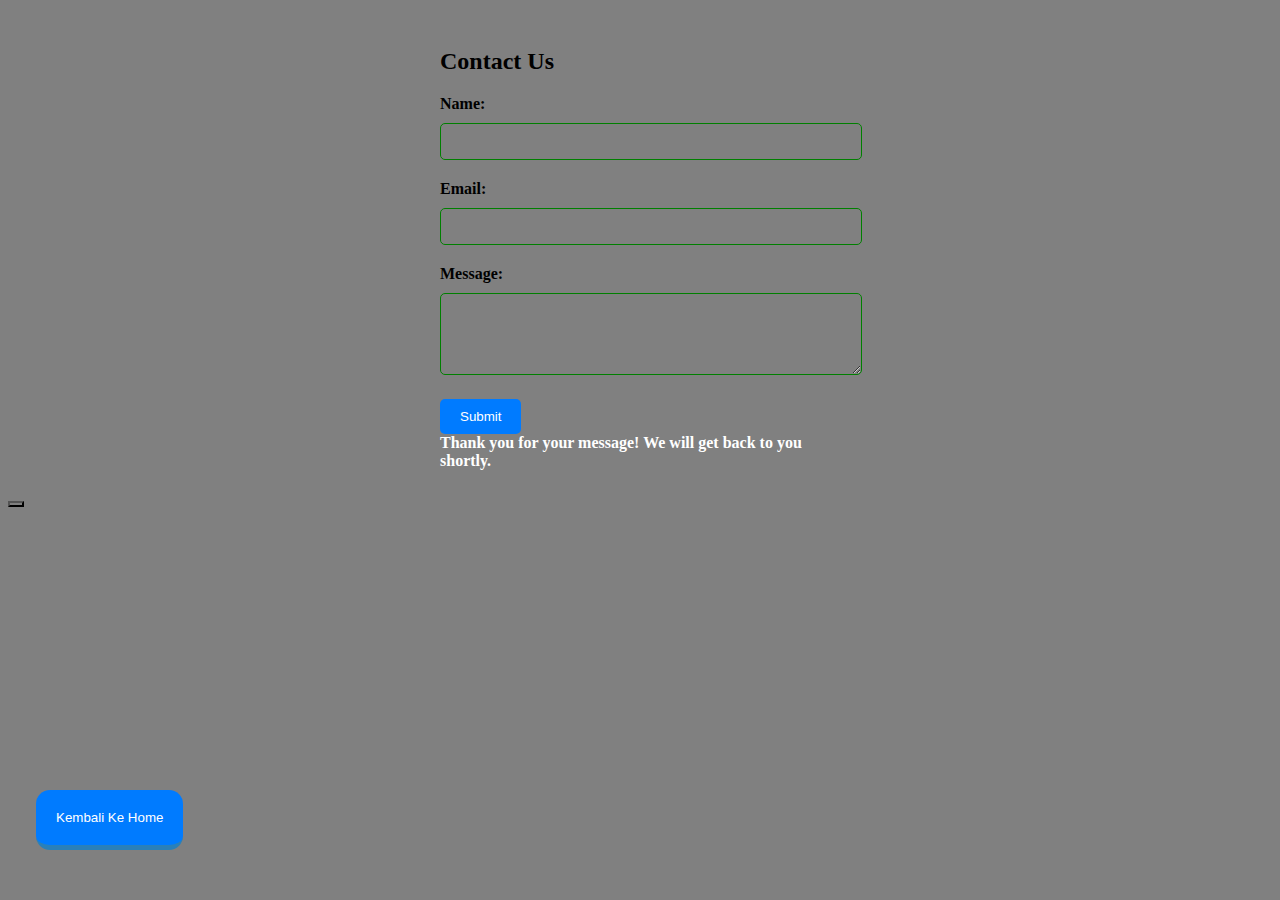
==== contact.html @ 1c846603 "Add files via upload" ====
<!DOCTYPE html>
<html lang="en">
<head>
    <meta charset="UTF-8">
    <meta name="viewport" content="width=device-width, initial-scale=1.0">
    <link rel="stylesheet" href="contact.css">
    <title>Contact Form</title>
  <style>
    /* Your CSS code goes here (copy the CSS from the previous response) */
  </style>
</head>
<body>
  <div class="contact-form">
    <h2>Contact Us</h2>
    <form action="submit.php" method="post">
      <label class="label-1" for="name">Name:</label>
      <input type="text" id="name" name="name" required>

      <label class="label-1" for="email">Email:</label>
      <input type="email" id="email" name="email" required>

      <label class="label-1" for="message">Message:</label>
      <textarea id="message" name="message" rows="4" required></textarea>

      <input type="submit" value="Submit">
    </form>
    <div class="success-message">Thank you for your message! We will get back to you shortly.</div>
  </div>
  <div class="btn">
    <button><a href="index.html">Kembali Ke Home</a></button>
    <style>
        .btn button a {
            color: white;
                text-decoration: none;
                background-color: #007BFF;
                margin: 20px;
                padding: 20px;
                border-radius: 14px;
                position: absolute;
                bottom: 30px;
                align-items: center;
                border-bottom:5px solid #2A80B9;
        }
    </style>
  </div>
</body>
</html>
---- contact.css ----
* {
    background-color: gray;
}


.contact-form {
    max-width: 400px;
    margin: 0 auto;
    padding: 20px;
  }
  
  /* Styles for form labels */
  .contact-form label {
    display: block;
    margin-bottom: 10px;
    font-weight: bold;
  }
  
  /* Styles for form input fields */
  .contact-form input[type="text"],
  .contact-form input[type="email"],
  .contact-form textarea {
    width: 100%;
    padding: 10px;
    margin-bottom: 20px;
    border: 1px solid green;
    border-radius: 5px;
  }
  
  /* Style the submit button */
  .contact-form input[type="submit"] {
    background-color: #007BFF;
    color: #fff;
    border: none;
    padding: 10px 20px;
    border-radius: 5px;
    cursor: pointer;
  }
  
  /* Style the submit button on hover */
  .contact-form input[type="submit"]:hover {
    background-color: #0056b3;
  }
  
  /* Style for success message */
  .contact-form .success-message {
    color: white;
    font-weight: bold;
  }
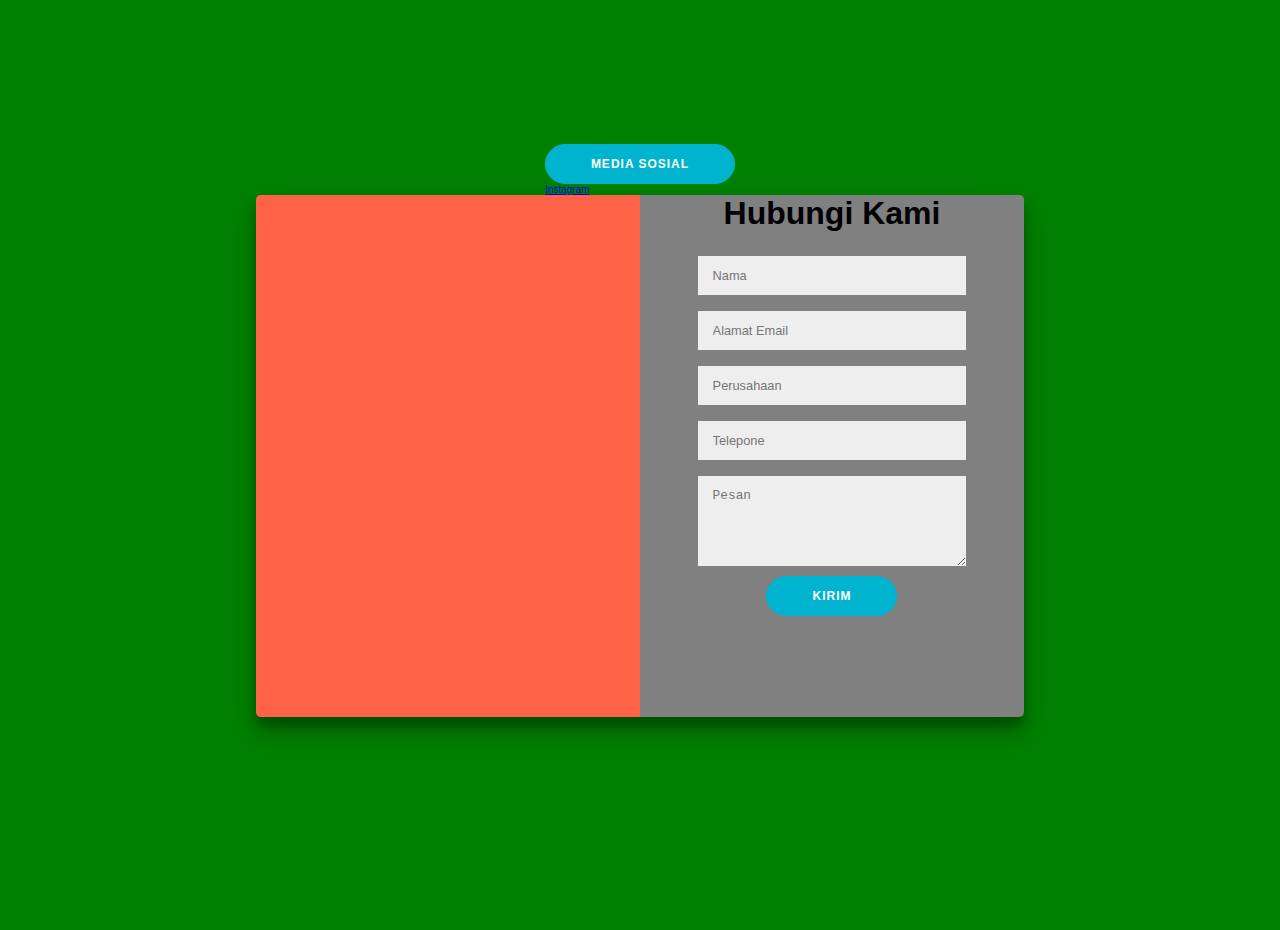
==== commit af372ab7: "Update contact.html" ====
--- a/contact.html
+++ b/contact.html
@@ -1,47 +1,190 @@
 <!DOCTYPE html>
 <html lang="en">
 <head>
-    <meta charset="UTF-8">
-    <meta name="viewport" content="width=device-width, initial-scale=1.0">
-    <link rel="stylesheet" href="contact.css">
-    <title>Contact Form</title>
-  <style>
-    /* Your CSS code goes here (copy the CSS from the previous response) */
-  </style>
+  <meta charset="UTF-8">
+  <meta name="viewport" content="width=device-width, initial-scale=1.0">
+  <link rel="stylesheet" href="contact.css">
+  <title>Contact</title>
 </head>
 <body>
-  <div class="contact-form">
-    <h2>Contact Us</h2>
-    <form action="submit.php" method="post">
-      <label class="label-1" for="name">Name:</label>
-      <input type="text" id="name" name="name" required>
+  <div class="navbar">
+    
+    <div class="dropdown">
+      <button class="dropbtn">Media Sosial
+        <i class="fa fa-caret-down"></i>
+      </button>
+      <div class="dropdown-content">
+        <a href="https://www.instagram.com/rkaa_alff_13/">Instagram</a>
+      </div>
+    </div>
+  </div>
 
-      <label class="label-1" for="email">Email:</label>
-      <input type="email" id="email" name="email" required>
+  </div>
+  <div class="container">
 
-      <label class="label-1" for="message">Message:</label>
-      <textarea id="message" name="message" rows="4" required></textarea>
+    <div class="card-container">
+        <div class="left">
+            <div class="left-container">
+              
+            </div>
+        </div>
+        <div class="right">
+            <div class="right-container">
+                <form action="">
+                    <h2 class="lg-view">Hubungi Kami</h2>
+                    <h2 class="sm-view">Hubungi Kami</h2>
+                    <input type="text" placeholder="Nama">
+                    <input type="email" placeholder="Alamat Email">
+                    <input type="text" placeholder="Perusahaan" autocomplete="off">
+                    <input type="phone" placeholder="Telepone" autocomplete="off">
+                    <textarea rows="10" placeholder="Pesan"></textarea>
+                    <button>Kirim</button>
+                </form>
+                <style>
+                  * {
+    box-sizing: border-box;
+    margin: 0;
+}
 
-      <input type="submit" value="Submit">
-    </form>
-    <div class="success-message">Thank you for your message! We will get back to you shortly.</div>
-  </div>
-  <div class="btn">
-    <button><a href="index.html">Kembali Ke Home</a></button>
-    <style>
-        .btn button a {
-            color: white;
-                text-decoration: none;
-                background-color: #007BFF;
-                margin: 20px;
-                padding: 20px;
-                border-radius: 14px;
-                position: absolute;
-                bottom: 30px;
-                align-items: center;
-                border-bottom:5px solid #2A80B9;
-        }
-    </style>
-  </div>
+body {
+    background: green;
+    display: flex;
+    justify-content: center;
+    align-items: center;
+    flex-direction: column;
+    font-family: "Montserrat", sans-serif;
+    font-size: 10px;
+    height: 100vh;
+    margin: -20px 0 50px;
+    padding: 10px;
+}
+
+.container {
+    background-color: gray;
+    border-radius: 5px;
+    box-shadow: 0 14px 28px rgba(0, 0, 0, 0.25), 0 10px 10px rgba(0, 0, 0, 0.22);
+    position: relative;
+    overflow: hidden;
+    width: 768px;
+    max-width: 100%;
+    min-height: 522px;
+    min-width: 370px;
+}
+
+.card-container {
+    display: flex;
+}
+
+.left {
+    flex: 1;
+    height: 480px;
+    background-color: tomato;
+}
+
+.right {
+    display: flex;
+    flex: 1;
+    height: 460px;
+    background-color: gray;
+    justify-content: center;
+
+}
+
+.left {
+    display: flex;
+    flex: 1;
+    height: 522px;
+    justify-content: center;
+    align-items: center;
+    color: #ffffff;
+}
+
+
+.left-container {
+    height: 50%;
+    width: 80%;
+    text-align: center;
+    line-height: 22px
+}
+
+.left p {
+    font-size: 0.9rem;
+}
+
+h2 {
+    font-size: 2rem;
+    margin-bottom: 1rem;
+}
+
+.right-container {
+    width: 70%;
+    height: 80%;
+    text-align: center;
+}
+
+input,
+textarea {
+    background-color: #eee;
+    border: none;
+    padding: 12px 15px;
+    margin: 8px 0;
+    width: 100%;
+    font-size: 0.8rem;
+}
+
+input:focus,
+textarea:focus {
+    outline: 1px solid #00b4cf;
+}
+
+button {
+    border-radius: 20px;
+    border: 1px solid #00b4cf;
+    background-color: #00b4cf;
+    color: #ffffff;
+    font-size: 12px;
+    font-weight: bold;
+    padding: 12px 45px;
+    letter-spacing: 1px;
+    text-transform: uppercase;
+    transition: transform 80ms ease-out;
+    cursor: pointer;
+}
+
+button:hover {
+    opacity: 0.7;
+}
+
+textarea {
+    height: 90px;
+}
+/* responsive */
+
+@media only screen and (max-width: 600px){
+    .left {
+        display: none;
+        size: 20px;
+    }
+
+
+    .lg-view {
+        display: none;
+        size: 20px;
+    }
+}
+
+@media only screen and (min-width: 600px) {
+    .sm-view {
+        display: none;
+        position: relative;
+    }
+}
+
+                </style>
+            </div>
+        </div>
+    </div>
+
+</div>
 </body>
-</html>+</html>
--- a/contact.css
+++ b/contact.css
@@ -1,52 +1,189 @@
-* {
+<!DOCTYPE html>
+<html lang="en">
+<head>
+  <meta charset="UTF-8">
+  <meta name="viewport" content="width=device-width, initial-scale=1.0">
+  <link rel="stylesheet" href="contact.css">
+  <title>Contact</title>
+</head>
+<body>
+  <div class="navbar">
+    
+    <div class="dropdown">
+      <button class="dropbtn">Media Sosial
+        <i class="fa fa-caret-down"></i>
+      </button>
+      <div class="dropdown-content">
+        <a href="https://www.instagram.com/rkaa_alff_13/">Instagram</a>
+      </div>
+    </div>
+  </div>
+
+  </div>
+  <div class="container">
+
+    <div class="card-container">
+        <div class="left">
+            <div class="left-container">
+              
+            </div>
+        </div>
+        <div class="right">
+            <div class="right-container">
+                <form action="">
+                    <h2 class="lg-view">Hubungi Kami</h2>
+                    <h2 class="sm-view">Hubungi Kami</h2>
+                    <input type="text" placeholder="Nama">
+                    <input type="email" placeholder="Alamat Email">
+                    <input type="text" placeholder="Perusahaan" autocomplete="off">
+                    <input type="phone" placeholder="Telepone" autocomplete="off">
+                    <textarea rows="10" placeholder="Pesan"></textarea>
+                    <button>Kirim</button>
+                </form>
+                <style>
+                  * {
+    box-sizing: border-box;
+    margin: 0;
+}
+
+body {
+    background: green;
+    display: flex;
+    justify-content: center;
+    align-items: center;
+    flex-direction: column;
+    font-family: "Montserrat", sans-serif;
+    font-size: 10px;
+    height: 100vh;
+    margin: -20px 0 50px;
+    padding: 10px;
+}
+
+.container {
     background-color: gray;
+    border-radius: 5px;
+    box-shadow: 0 14px 28px rgba(0, 0, 0, 0.25), 0 10px 10px rgba(0, 0, 0, 0.22);
+    position: relative;
+    overflow: hidden;
+    width: 768px;
+    max-width: 100%;
+    min-height: 522px;
+    min-width: 370px;
+}
+
+.card-container {
+    display: flex;
+}
+
+.left {
+    flex: 1;
+    height: 480px;
+    background-color: tomato;
+}
+
+.right {
+    display: flex;
+    flex: 1;
+    height: 460px;
+    background-color: gray;
+    justify-content: center;
+}
+
+.left {
+    display: flex;
+    flex: 1;
+    height: 522px;
+    justify-content: center;
+    align-items: center;
+    color: #ffffff;
 }
 
 
-.contact-form {
-    max-width: 400px;
-    margin: 0 auto;
-    padding: 20px;
-  }
-  
-  /* Styles for form labels */
-  .contact-form label {
-    display: block;
-    margin-bottom: 10px;
+.left-container {
+    height: 50%;
+    width: 80%;
+    text-align: center;
+    line-height: 22px
+}
+
+.left p {
+    font-size: 0.9rem;
+}
+
+h2 {
+    font-size: 2rem;
+    margin-bottom: 1rem;
+}
+
+.right-container {
+    width: 70%;
+    height: 80%;
+    text-align: center;
+}
+
+input,
+textarea {
+    background-color: #eee;
+    border: none;
+    padding: 12px 15px;
+    margin: 8px 0;
+    width: 100%;
+    font-size: 0.8rem;
+}
+
+input:focus,
+textarea:focus {
+    outline: 1px solid #00b4cf;
+}
+
+button {
+    border-radius: 20px;
+    border: 1px solid #00b4cf;
+    background-color: #00b4cf;
+    color: #ffffff;
+    font-size: 12px;
     font-weight: bold;
-  }
-  
-  /* Styles for form input fields */
-  .contact-form input[type="text"],
-  .contact-form input[type="email"],
-  .contact-form textarea {
-    width: 100%;
-    padding: 10px;
-    margin-bottom: 20px;
-    border: 1px solid green;
-    border-radius: 5px;
-  }
-  
-  /* Style the submit button */
-  .contact-form input[type="submit"] {
-    background-color: #007BFF;
-    color: #fff;
-    border: none;
-    padding: 10px 20px;
-    border-radius: 5px;
+    padding: 12px 45px;
+    letter-spacing: 1px;
+    text-transform: uppercase;
+    transition: transform 80ms ease-out;
     cursor: pointer;
-  }
-  
-  /* Style the submit button on hover */
-  .contact-form input[type="submit"]:hover {
-    background-color: #0056b3;
-  }
-  
-  /* Style for success message */
-  .contact-form .success-message {
-    color: white;
-    font-weight: bold;
-  }
+}
 
-  
- +button:hover {
+    opacity: 0.7;
+}
+
+textarea {
+    height: 90px;
+}
+/* responsive */
+
+@media only screen and (max-width: 600px){
+    .left {
+        display: none;
+        size: 20px;
+    }
+
+
+    .lg-view {
+        display: none;
+        size: 20px;
+    }
+}
+
+@media only screen and (min-width: 600px) {
+    .sm-view {
+        display: none;
+        position: relative;
+    }
+}
+
+                </style>
+            </div>
+        </div>
+    </div>
+
+</div>
+</body>
+</html>
